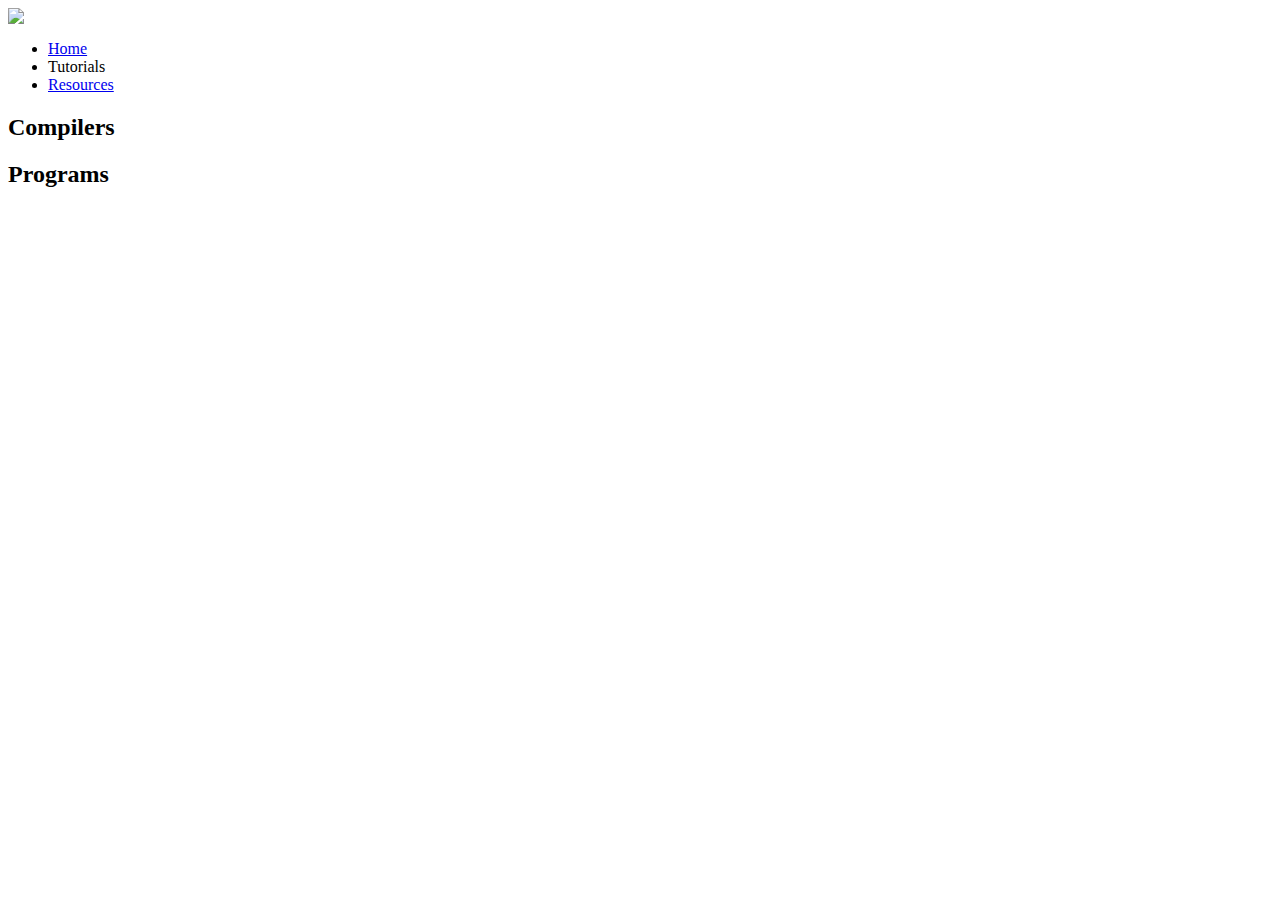
==== pages/tutorials.html @ 8e4320b6 "Updated pages to have a mock layout" ====
<html>
    <head>
        <link rel="icon" href="../resources/images/favicon.ico" type="image/x=icon"/>
        <link rel="stylesheet" href="../resources/styles.css" type="text/css"/>
    </head>
    <body>
        <div class="banner">
            <img src="../resources/images/download.jpg">
        </div>
        <ul class="navbar">
            <li >
                <a class="navbar-item" href="../index.html">Home</a>
            </li>
            <li >
                <a class="navbar-item selected">Tutorials</a>
            </li>
            <li >
                <a class="navbar-item" href="../pages/resources.html">Resources</a>
            </li>
        </ul>
        <div class="content">
            <h2 class="headings">Compilers</h2>
            <h2 class="headings">Programs</h2>
        </div>
    </body>
</html>
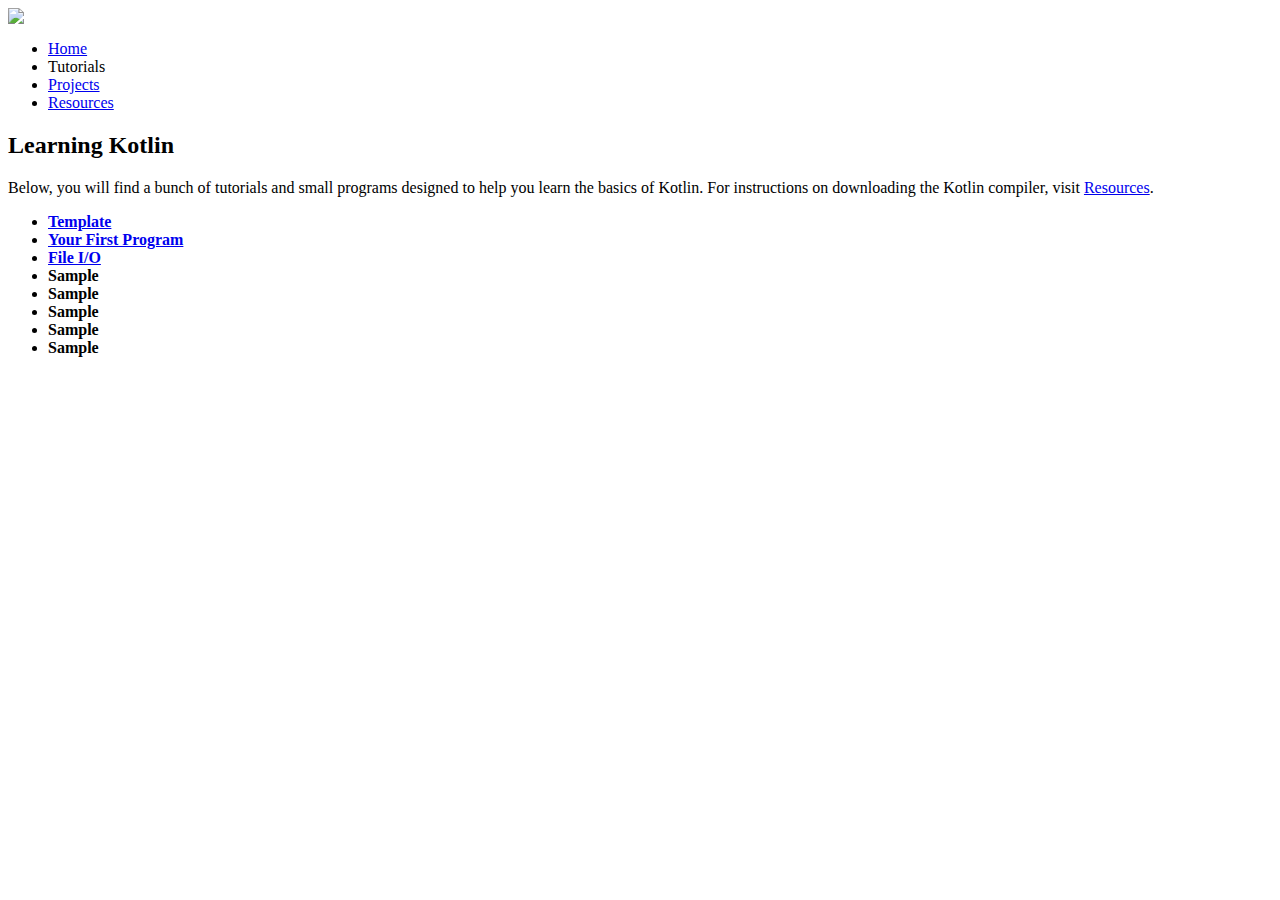
==== commit 2733082a: "Tutorial added and moved download instructions to resources" ====
--- a/pages/tutorials.html
+++ b/pages/tutorials.html
@@ -1,26 +1,60 @@
-<html>
-    <head>
-        <link rel="icon" href="../resources/images/favicon.ico" type="image/x=icon"/>
-        <link rel="stylesheet" href="../resources/styles.css" type="text/css"/>
-    </head>
-    <body>
-        <div class="banner">
-            <img src="../resources/images/download.jpg">
-        </div>
-        <ul class="navbar">
-            <li >
-                <a class="navbar-item" href="../index.html">Home</a>
-            </li>
-            <li >
-                <a class="navbar-item selected">Tutorials</a>
-            </li>
-            <li >
-                <a class="navbar-item" href="../pages/resources.html">Resources</a>
-            </li>
-        </ul>
-        <div class="content">
-            <h2 class="headings">Compilers</h2>
-            <h2 class="headings">Programs</h2>
-        </div>
-    </body>
+<html>
+    <head>
+        <link rel="icon" href="../resources/images/favicon.ico" type="image/x=icon"/>
+        <link rel="stylesheet" href="../resources/styles.css" type="text/css"/>
+    </head>
+    <body>
+        <div class="banner">
+            <img src="../resources/images/logo.jpg">
+        </div>
+        <ul class="navbar">
+            <li >
+                <a class="navbar-item" href="../index.html">Home</a>
+            </li>
+            <li >
+                <a class="navbar-item selected">Tutorials</a>
+            </li>
+            <li >
+                <a class="navbar-item" href="../pages/projects.html">Projects</a>
+            </li>
+            <li >
+                <a class="navbar-item" href="../pages/resources.html">Resources</a>
+            </li>
+        </ul>
+        <div class="content">
+            <h2 class="headings">Learning Kotlin</h2>
+            <p>
+            Below, you will find a bunch of tutorials and small programs designed to help you learn the basics of Kotlin. For instructions on downloading the Kotlin compiler, visit <a class="link" href="../pages/resources.html">Resources</a>.
+            </p>
+            <ul id="tutorial-list">
+                <!-- Remove this Item before turning in -->
+                <li>
+                    <a class="tutorial-item" href="../tutorials/template.html"><strong>Template</strong></a>
+                </li>
+                <li>
+                    <a class="tutorial-item" href="../tutorials/firstProgram.html"><strong>Your First Program</strong></a>
+                </li>
+                
+                <li>
+                    <a class="tutorial-item" href="../tutorials/file-io.html"><strong>File I/O</strong></a>
+                </li>
+                <li>
+                    <a class="tutorial-item"><strong>Sample</strong></a>
+                </li>
+                <li>
+                    <a class="tutorial-item"><strong>Sample</strong></a>
+                </li>
+                <li>
+                    <a class="tutorial-item"><strong>Sample</strong></a>
+                </li>
+                <li>
+                    <a class="tutorial-item"><strong>Sample</strong></a>
+                </li>
+                <li>
+                    <a class="tutorial-item"><strong>Sample</strong></a>
+                </li>
+            </ul>
+            
+        </div>
+    </body>
 </html>